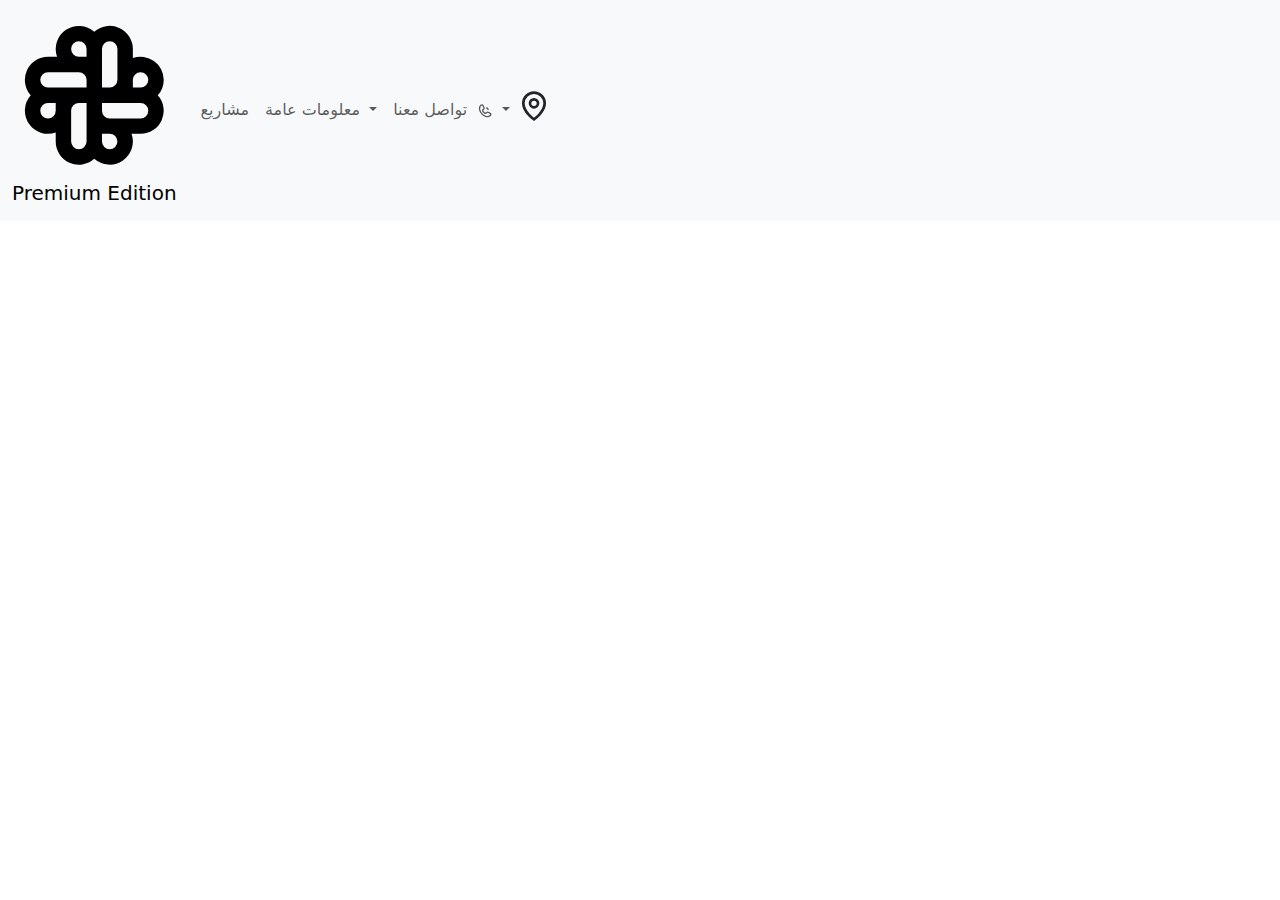
==== mainPage.html @ 316cc1df "Add files via upload" ====
<html lang="en">
<head>
    <meta charset="UTF-8">
    <meta name="viewport" content="width=device-width, initial-scale=1.0">
    <title>Premium Edition</title>
    <link href="https://cdn.jsdelivr.net/npm/bootstrap@5.3.3/dist/css/bootstrap.min.css" rel="stylesheet" integrity="sha384-QWTKZyjpPEjISv5WaRU9OFeRpok6YctnYmDr5pNlyT2bRjXh0JMhjY6hW+ALEwIH" crossorigin="anonymous">
    <link rel="stylesheet" href="/css/mainPage.css">
    <link href="https://fonts.googleapis.com/css2?family=Roboto:wght@900&family=Playfair+Display:wght@700&display=swap" rel="stylesheet">

</head>
<body>
    
    <nav class="navbar navbar-expand-lg bg-body-tertiary PremiumNav">
        <div class="container-fluid">
          <a class="navbar-brand" href="#"> <svg xmlns="http://www.w3.org/2000/svg" class="logo" viewBox="0 0 256 256"><path fill="currentColor" d="M236 104a36 36 0 0 0-48-33.94V56a36 36 0 0 0-60-26.8A36 36 0 0 0 70.06 68H56a36 36 0 0 0-26.8 60A36 36 0 0 0 68 185.94V200a36 36 0 0 0 60 26.8a36 36 0 0 0 57.94-38.8H200a36 36 0 0 0 26.8-60a35.82 35.82 0 0 0 9.2-24m-36-12a12 12 0 0 1 0 24h-12v-12a12 12 0 0 1 12-12m-48-48a12 12 0 0 1 12 12v48a12 12 0 0 1-12 12h-12V56a12 12 0 0 1 12-12M92 56a12 12 0 0 1 24 0v12h-12a12 12 0 0 1-12-12M56 92h48a12 12 0 0 1 12 12v12H56a12 12 0 0 1 0-24m0 72a12 12 0 0 1 0-24h12v12a12 12 0 0 1-12 12m48 48a12 12 0 0 1-12-12v-48a12 12 0 0 1 12-12h12v60a12 12 0 0 1-12 12m60-12a12 12 0 0 1-24 0v-12h12a12 12 0 0 1 12 12m36-36h-48a12 12 0 0 1-12-12v-12h60a12 12 0 0 1 0 24"/></svg> <div class="logoName"> Premium Edition </div></a>
          <button class="navbar-toggler" type="button" data-bs-toggle="collapse" data-bs-target="#navbarScroll" aria-controls="navbarScroll" aria-expanded="false" aria-label="Toggle navigation">
            <span class="navbar-toggler-icon"></span>
          </button>
          <div class="collapse navbar-collapse txtSide" id="navbarScroll">
            <ul class="navbar-nav me-auto my-2 my-lg-0 navbar-nav-scroll" style="--bs-scroll-height: 250px;">
              <!-- <li class="nav-item">
                <a class="nav-link active"  aria-current="page" href="#"><svg class="homeBtn" xmlns="http://www.w3.org/2000/svg" width="3em" height="3em" viewBox="0 0 24 24"><path fill="currentColor" d="M6 19h3v-6h6v6h3v-9l-6-4.5L6 10zm-2 2V9l8-6l8 6v12h-7v-6h-2v6zm8-8.75"/></svg></a>
              </li> -->
              <li class="nav-item">
                <a class="nav-link navText" href="#">مشاريع</a>
              </li>
              <li class="nav-item dropdown">
                <a class="nav-link dropdown-toggle navText" href="#" role="button" data-bs-toggle="dropdown" aria-expanded="false">
                  معلومات عامة
                </a>
                <ul class="dropdown-menu">
                  <li><a class="dropdown-item" href="#">Action</a></li>
                  <li><a class="dropdown-item" href="#">Another action</a></li>
                  <li><hr class="dropdown-divider"></li>
                  <li><a class="dropdown-item" href="#">Something else here</a></li>
                </ul>
              </li>
              <li class="nav-item dropdown">
                <a class="nav-link dropdown-toggle navText" href="#" role="button" data-bs-toggle="dropdown" aria-expanded="false">
                  تواصل معنا &nbsp;<svg xmlns="http://www.w3.org/2000/svg" width="1em" height="1em" viewBox="0 0 24 24"><g fill="none" stroke="currentColor" stroke-linecap="round" stroke-linejoin="round" stroke-width="2"><path stroke-dasharray="64" stroke-dashoffset="64" d="M8 3c0.5 0 2.5 4.5 2.5 5c0 1 -1.5 2 -2 3c-0.5 1 0.5 2 1.5 3c0.39 0.39 2 2 3 1.5c1 -0.5 2 -2 3 -2c0.5 0 5 2 5 2.5c0 2 -1.5 3.5 -3 4c-1.5 0.5 -2.5 0.5 -4.5 0c-2 -0.5 -3.5 -1 -6 -3.5c-2.5 -2.5 -3 -4 -3.5 -6c-0.5 -2 -0.5 -3 0 -4.5c0.5 -1.5 2 -3 4 -3Z"><animate fill="freeze" attributeName="stroke-dashoffset" dur="0.6s" values="64;0"/><animateTransform id="lineMdPhoneCallLoop0" fill="freeze" attributeName="transform" begin="0.6s;lineMdPhoneCallLoop0.begin+2.7s" dur="0.5s" type="rotate" values="0 12 12;15 12 12;0 12 12;-12 12 12;0 12 12;12 12 12;0 12 12;-15 12 12;0 12 12"/></path><path stroke-dasharray="4" stroke-dashoffset="4" d="M15.76 8.28c-0.5 -0.51 -1.1 -0.93 -1.76 -1.24M15.76 8.28c0.49 0.49 0.9 1.08 1.2 1.72"><animate fill="freeze" attributeName="stroke-dashoffset" begin="lineMdPhoneCallLoop0.begin+0s" dur="2.7s" keyTimes="0;0.111;0.259;0.37;1" values="4;0;0;4;4"/></path><path stroke-dasharray="6" stroke-dashoffset="6" d="M18.67 5.35c-1 -1 -2.26 -1.73 -3.67 -2.1M18.67 5.35c0.99 1 1.72 2.25 2.08 3.65"><animate fill="freeze" attributeName="stroke-dashoffset" begin="lineMdPhoneCallLoop0.begin+0.2s" dur="2.7s" keyTimes="0;0.074;0.185;0.333;0.444;1" values="6;6;0;0;6;6"/></path></g></svg>
                </a>
                <ul class="dropdown-menu">
                  <li><a class="dropdown-item" href="#"><svg xmlns="http://www.w3.org/2000/svg" width="1.4em" height="1.4em" viewBox="0 0 2048 2048"><path fill="currentColor" d="M1402 1307q39 0 76 15t65 43l191 191q28 28 43 65t15 76t-15 76t-43 65l-96 96q-63 62-143 88t-166 26q-107 0-221-33t-228-94t-223-142t-207-179t-180-207t-143-223t-93-228T0 720q0-77 13-131t40-98t66-85t91-92q28-28 65-43t76-15t76 15t65 43l191 191q28 28 43 65t15 76t-13 69t-32 56t-42 46t-42 40t-33 37t-13 39q0 29 21 50l478 478q21 21 50 21q21 0 39-13t37-32t39-42t46-42t55-33t71-13m-71 613q60 0 101-11t74-34t65-54t72-73q21-21 21-50q0-30-21-51l-191-191q-21-21-51-21q-21 0-39 13t-37 32t-39 42t-45 42t-56 33t-70 13q-40 0-76-15t-65-44l-477-477q-28-28-43-64t-16-77q0-39 13-69t32-56t42-45t42-40t33-37t13-40q0-29-21-50L401 405q-21-21-50-21q-30 0-51 21q-41 41-73 72t-54 64t-33 75t-12 101q0 95 31 197t86 204t130 202t165 188t188 164t201 131t205 86t197 31m717-1536v128h-384v384h-128V512h-384V384h384V0h128v384z"/></svg>&nbsp;Phone</a></li>
                  <li><a class="dropdown-item" href="#"><svg xmlns="http://www.w3.org/2000/svg" width="1.4em" height="1.4em" viewBox="0 0 24 24"><path fill="currentColor" d="M19.05 4.91A9.82 9.82 0 0 0 12.04 2c-5.46 0-9.91 4.45-9.91 9.91c0 1.75.46 3.45 1.32 4.95L2.05 22l5.25-1.38c1.45.79 3.08 1.21 4.74 1.21c5.46 0 9.91-4.45 9.91-9.91c0-2.65-1.03-5.14-2.9-7.01m-7.01 15.24c-1.48 0-2.93-.4-4.2-1.15l-.3-.18l-3.12.82l.83-3.04l-.2-.31a8.26 8.26 0 0 1-1.26-4.38c0-4.54 3.7-8.24 8.24-8.24c2.2 0 4.27.86 5.82 2.42a8.18 8.18 0 0 1 2.41 5.83c.02 4.54-3.68 8.23-8.22 8.23m4.52-6.16c-.25-.12-1.47-.72-1.69-.81c-.23-.08-.39-.12-.56.12c-.17.25-.64.81-.78.97c-.14.17-.29.19-.54.06c-.25-.12-1.05-.39-1.99-1.23c-.74-.66-1.23-1.47-1.38-1.72c-.14-.25-.02-.38.11-.51c.11-.11.25-.29.37-.43s.17-.25.25-.41c.08-.17.04-.31-.02-.43s-.56-1.34-.76-1.84c-.2-.48-.41-.42-.56-.43h-.48c-.17 0-.43.06-.66.31c-.22.25-.86.85-.86 2.07s.89 2.4 1.01 2.56c.12.17 1.75 2.67 4.23 3.74c.59.26 1.05.41 1.41.52c.59.19 1.13.16 1.56.1c.48-.07 1.47-.6 1.67-1.18c.21-.58.21-1.07.14-1.18s-.22-.16-.47-.28"/></svg>&nbsp;whatsapp</a></li>
                  <li><a class="dropdown-item" href="#"><svg xmlns="http://www.w3.org/2000/svg" width="1.4em" height="1.4em" viewBox="0 0 15 15"><path fill="none" stroke="currentColor" d="M11 3.5h1M4.5.5h6a4 4 0 0 1 4 4v6a4 4 0 0 1-4 4h-6a4 4 0 0 1-4-4v-6a4 4 0 0 1 4-4Zm3 10a3 3 0 1 1 0-6a3 3 0 0 1 0 6Z"/></svg>&nbsp; instagram</a></li>
                  <li><a class="dropdown-item" href="#"><svg xmlns="http://www.w3.org/2000/svg" width="1.4em" height="1.4em" viewBox="0 0 1024 1024"><path fill="currentColor" d="M880 112H144c-17.7 0-32 14.3-32 32v736c0 17.7 14.3 32 32 32h736c17.7 0 32-14.3 32-32V144c0-17.7-14.3-32-32-32m-32 736H663.9V602.2h104l15.6-120.7H663.9v-77.1c0-35 9.7-58.8 59.8-58.8h63.9v-108c-11.1-1.5-49-4.8-93.2-4.8c-92.2 0-155.3 56.3-155.3 159.6v89H434.9v120.7h104.3V848H176V176h672z"/></svg>&nbsp; facebook</a></li>
                  <li><a class="dropdown-item" href="#"><svg xmlns="http://www.w3.org/2000/svg" width="1.4em" height="1.4em" viewBox="0 0 14 14"><g fill="none" stroke="currentColor" stroke-linecap="round" stroke-linejoin="round"><path d="M1.743 12.003h2.65V3.088l-.812-.52C2.406 1.816.86 2.658.86 4.05v7.074c0 .486.396.88.884.88Z"/><path d="M.86 4.05v1.176l3.533 2.263l2.65 1.698l2.65-1.698l3.534-2.263V4.049c0-1.392-1.547-2.234-2.723-1.48l-.81.52l-2.651 1.697l-2.65-1.698l-.812-.52C2.406 1.816.86 2.658.86 4.05"/><path d="M9.693 12.003h2.65a.88.88 0 0 0 .883-.88V4.049c0-1.392-1.546-2.234-2.722-1.48l-.811.52z"/></g></svg> &nbsp; Email</a></li>

                  <li><hr class="dropdown-divider"></li>
                  <li><a class="dropdown-item" href="#">نحن جاهزين لخدمتكم</a></li>
                </ul>
              </li>
              <li><a class="dropdown-item navText" href="#locationMap"><svg  xmlns="http://www.w3.org/2000/svg" width="2em" height="2em" class="locationBtn" viewBox="0 0 24 24"><path fill="currentColor" d="M12 3a7 7 0 0 0-7 7c0 2.862 1.782 5.623 3.738 7.762A26 26 0 0 0 12 20.758q.262-.201.615-.49a26 26 0 0 0 2.647-2.504C17.218 15.623 19 12.863 19 10a7 7 0 0 0-7-7m0 20.214l-.567-.39l-.003-.002l-.006-.005l-.02-.014l-.075-.053l-.27-.197a28 28 0 0 1-3.797-3.44C5.218 16.875 3 13.636 3 9.999a9 9 0 0 1 18 0c0 3.637-2.218 6.877-4.262 9.112a28 28 0 0 1-3.796 3.44a17 17 0 0 1-.345.251l-.021.014l-.006.005l-.002.001zM12 8a2 2 0 1 0 0 4a2 2 0 0 0 0-4m-4 2a4 4 0 1 1 8 0a4 4 0 0 1-8 0"/></svg></a></li>
            </ul>
            <!-- <form class="d-flex" role="search">
              <input class="form-control me-2" type="search" placeholder="Search" aria-label="Search">
              <button class="btn btn-outline-success" type="submit">Search</button>
            </form> -->
          </div>
        </div>
      </nav>

  <div class="imageContainer">
    <img class="mainImage" src="/images/pexels-ingo-188035.jpg" alt="">
    </div>

    <center><iframe id="locationMap" src="https://www.google.com/maps/embed?pb=!1m17!1m12!1m3!1d3217.1578702518723!2d43.968654!3d36.259946!2m3!1f0!2f0!3f0!3m2!1i1024!2i768!4f13.1!3m2!1m1!2zMzbCsDE1JzM1LjgiTiA0M8KwNTgnMDcuMiJF!5e0!3m2!1sar!2siq!4v1728079597696!5m2!1sar!2siq" width="95%" height="450" style="border:0;" allowfullscreen="" loading="lazy" referrerpolicy="no-referrer-when-downgrade"></iframe></center>
    

    
        <script src="https://cdn.jsdelivr.net/npm/@popperjs/core@2.11.6/dist/umd/popper.min.js"></script>
        <script src="https://cdn.jsdelivr.net/npm/bootstrap@5.3.0-alpha1/dist/js/bootstrap.min.js"></script>
      
</body>
</html>
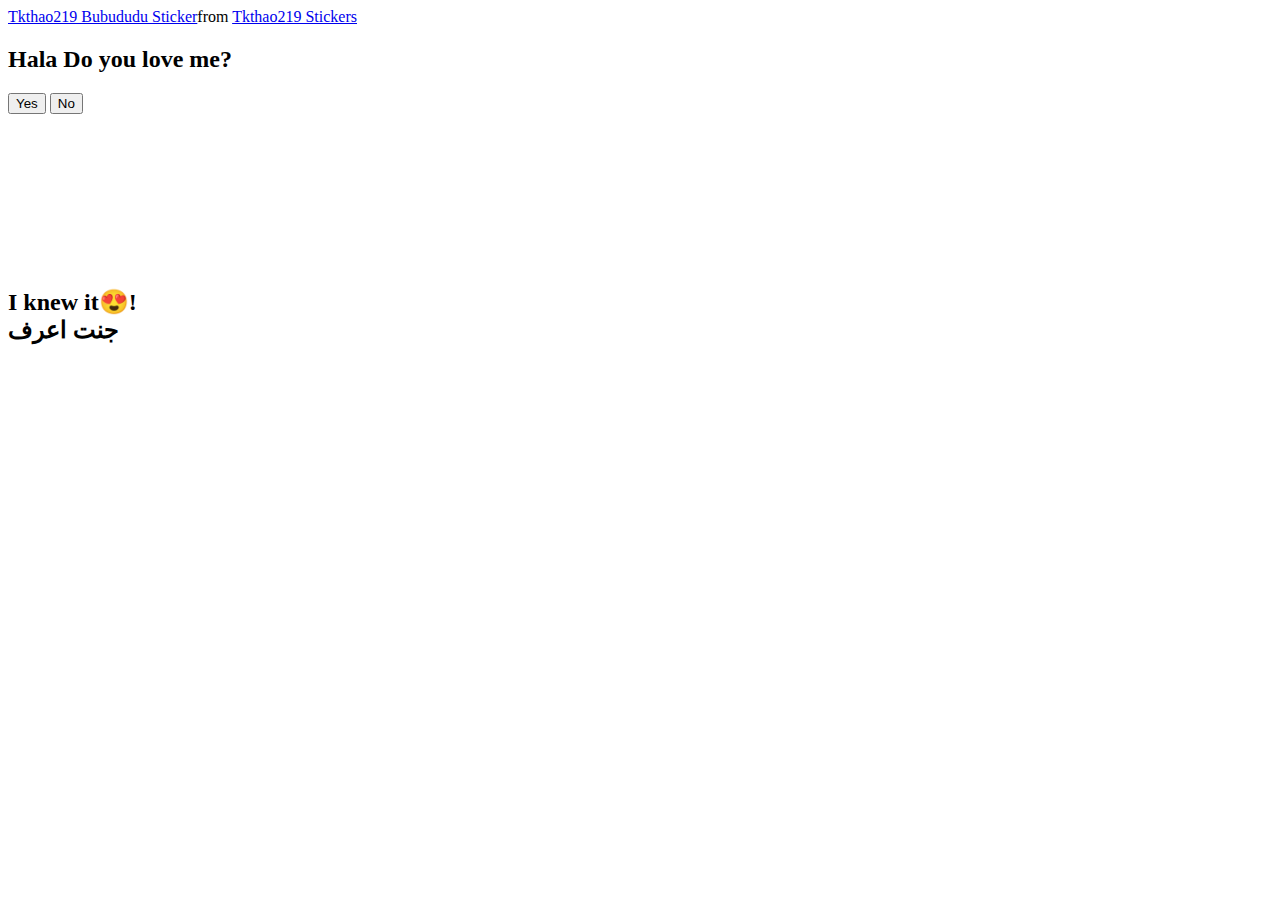
==== commit 80a030a3: "mainPage.html" ====
--- a/mainPage.html
+++ b/mainPage.html
@@ -1,76 +1,59 @@
- 
+<!DOCTYPE html>
 <html lang="en">
-<head>
-    <meta charset="UTF-8">
-    <meta name="viewport" content="width=device-width, initial-scale=1.0">
-    <title>Premium Edition</title>
-    <link href="https://cdn.jsdelivr.net/npm/bootstrap@5.3.3/dist/css/bootstrap.min.css" rel="stylesheet" integrity="sha384-QWTKZyjpPEjISv5WaRU9OFeRpok6YctnYmDr5pNlyT2bRjXh0JMhjY6hW+ALEwIH" crossorigin="anonymous">
-    <link rel="stylesheet" href="/css/mainPage.css">
-    <link href="https://fonts.googleapis.com/css2?family=Roboto:wght@900&family=Playfair+Display:wght@700&display=swap" rel="stylesheet">
+  <head>
+    <meta charset="UTF-8" />
+    <meta name="viewport" content="width=device-width, initial-scale=1.0" />
+    <link rel="preconnect" href="https://fonts.googleapis.com" />
+    <link rel="preconnect" href="https://fonts.gstatic.com" crossorigin />
+    <link
+      href="https://fonts.googleapis.com/css2?family=Quicksand:wght@300..700&display=swap"
+      rel="stylesheet" />
+    <link rel="stylesheet" href="do_you_love_me.css" />
+    <link rel="icon" href="broken heart.png" />
 
-</head>
-<body>
-    
-    <nav class="navbar navbar-expand-lg bg-body-tertiary PremiumNav">
-        <div class="container-fluid">
-          <a class="navbar-brand" href="#"> <svg xmlns="http://www.w3.org/2000/svg" class="logo" viewBox="0 0 256 256"><path fill="currentColor" d="M236 104a36 36 0 0 0-48-33.94V56a36 36 0 0 0-60-26.8A36 36 0 0 0 70.06 68H56a36 36 0 0 0-26.8 60A36 36 0 0 0 68 185.94V200a36 36 0 0 0 60 26.8a36 36 0 0 0 57.94-38.8H200a36 36 0 0 0 26.8-60a35.82 35.82 0 0 0 9.2-24m-36-12a12 12 0 0 1 0 24h-12v-12a12 12 0 0 1 12-12m-48-48a12 12 0 0 1 12 12v48a12 12 0 0 1-12 12h-12V56a12 12 0 0 1 12-12M92 56a12 12 0 0 1 24 0v12h-12a12 12 0 0 1-12-12M56 92h48a12 12 0 0 1 12 12v12H56a12 12 0 0 1 0-24m0 72a12 12 0 0 1 0-24h12v12a12 12 0 0 1-12 12m48 48a12 12 0 0 1-12-12v-48a12 12 0 0 1 12-12h12v60a12 12 0 0 1-12 12m60-12a12 12 0 0 1-24 0v-12h12a12 12 0 0 1 12 12m36-36h-48a12 12 0 0 1-12-12v-12h60a12 12 0 0 1 0 24"/></svg> <div class="logoName"> Premium Edition </div></a>
-          <button class="navbar-toggler" type="button" data-bs-toggle="collapse" data-bs-target="#navbarScroll" aria-controls="navbarScroll" aria-expanded="false" aria-label="Toggle navigation">
-            <span class="navbar-toggler-icon"></span>
-          </button>
-          <div class="collapse navbar-collapse txtSide" id="navbarScroll">
-            <ul class="navbar-nav me-auto my-2 my-lg-0 navbar-nav-scroll" style="--bs-scroll-height: 250px;">
-              <!-- <li class="nav-item">
-                <a class="nav-link active"  aria-current="page" href="#"><svg class="homeBtn" xmlns="http://www.w3.org/2000/svg" width="3em" height="3em" viewBox="0 0 24 24"><path fill="currentColor" d="M6 19h3v-6h6v6h3v-9l-6-4.5L6 10zm-2 2V9l8-6l8 6v12h-7v-6h-2v6zm8-8.75"/></svg></a>
-              </li> -->
-              <li class="nav-item">
-                <a class="nav-link navText" href="#">مشاريع</a>
-              </li>
-              <li class="nav-item dropdown">
-                <a class="nav-link dropdown-toggle navText" href="#" role="button" data-bs-toggle="dropdown" aria-expanded="false">
-                  معلومات عامة
-                </a>
-                <ul class="dropdown-menu">
-                  <li><a class="dropdown-item" href="#">Action</a></li>
-                  <li><a class="dropdown-item" href="#">Another action</a></li>
-                  <li><hr class="dropdown-divider"></li>
-                  <li><a class="dropdown-item" href="#">Something else here</a></li>
-                </ul>
-              </li>
-              <li class="nav-item dropdown">
-                <a class="nav-link dropdown-toggle navText" href="#" role="button" data-bs-toggle="dropdown" aria-expanded="false">
-                  تواصل معنا &nbsp;<svg xmlns="http://www.w3.org/2000/svg" width="1em" height="1em" viewBox="0 0 24 24"><g fill="none" stroke="currentColor" stroke-linecap="round" stroke-linejoin="round" stroke-width="2"><path stroke-dasharray="64" stroke-dashoffset="64" d="M8 3c0.5 0 2.5 4.5 2.5 5c0 1 -1.5 2 -2 3c-0.5 1 0.5 2 1.5 3c0.39 0.39 2 2 3 1.5c1 -0.5 2 -2 3 -2c0.5 0 5 2 5 2.5c0 2 -1.5 3.5 -3 4c-1.5 0.5 -2.5 0.5 -4.5 0c-2 -0.5 -3.5 -1 -6 -3.5c-2.5 -2.5 -3 -4 -3.5 -6c-0.5 -2 -0.5 -3 0 -4.5c0.5 -1.5 2 -3 4 -3Z"><animate fill="freeze" attributeName="stroke-dashoffset" dur="0.6s" values="64;0"/><animateTransform id="lineMdPhoneCallLoop0" fill="freeze" attributeName="transform" begin="0.6s;lineMdPhoneCallLoop0.begin+2.7s" dur="0.5s" type="rotate" values="0 12 12;15 12 12;0 12 12;-12 12 12;0 12 12;12 12 12;0 12 12;-15 12 12;0 12 12"/></path><path stroke-dasharray="4" stroke-dashoffset="4" d="M15.76 8.28c-0.5 -0.51 -1.1 -0.93 -1.76 -1.24M15.76 8.28c0.49 0.49 0.9 1.08 1.2 1.72"><animate fill="freeze" attributeName="stroke-dashoffset" begin="lineMdPhoneCallLoop0.begin+0s" dur="2.7s" keyTimes="0;0.111;0.259;0.37;1" values="4;0;0;4;4"/></path><path stroke-dasharray="6" stroke-dashoffset="6" d="M18.67 5.35c-1 -1 -2.26 -1.73 -3.67 -2.1M18.67 5.35c0.99 1 1.72 2.25 2.08 3.65"><animate fill="freeze" attributeName="stroke-dashoffset" begin="lineMdPhoneCallLoop0.begin+0.2s" dur="2.7s" keyTimes="0;0.074;0.185;0.333;0.444;1" values="6;6;0;0;6;6"/></path></g></svg>
-                </a>
-                <ul class="dropdown-menu">
-                  <li><a class="dropdown-item" href="#"><svg xmlns="http://www.w3.org/2000/svg" width="1.4em" height="1.4em" viewBox="0 0 2048 2048"><path fill="currentColor" d="M1402 1307q39 0 76 15t65 43l191 191q28 28 43 65t15 76t-15 76t-43 65l-96 96q-63 62-143 88t-166 26q-107 0-221-33t-228-94t-223-142t-207-179t-180-207t-143-223t-93-228T0 720q0-77 13-131t40-98t66-85t91-92q28-28 65-43t76-15t76 15t65 43l191 191q28 28 43 65t15 76t-13 69t-32 56t-42 46t-42 40t-33 37t-13 39q0 29 21 50l478 478q21 21 50 21q21 0 39-13t37-32t39-42t46-42t55-33t71-13m-71 613q60 0 101-11t74-34t65-54t72-73q21-21 21-50q0-30-21-51l-191-191q-21-21-51-21q-21 0-39 13t-37 32t-39 42t-45 42t-56 33t-70 13q-40 0-76-15t-65-44l-477-477q-28-28-43-64t-16-77q0-39 13-69t32-56t42-45t42-40t33-37t13-40q0-29-21-50L401 405q-21-21-50-21q-30 0-51 21q-41 41-73 72t-54 64t-33 75t-12 101q0 95 31 197t86 204t130 202t165 188t188 164t201 131t205 86t197 31m717-1536v128h-384v384h-128V512h-384V384h384V0h128v384z"/></svg>&nbsp;Phone</a></li>
-                  <li><a class="dropdown-item" href="#"><svg xmlns="http://www.w3.org/2000/svg" width="1.4em" height="1.4em" viewBox="0 0 24 24"><path fill="currentColor" d="M19.05 4.91A9.82 9.82 0 0 0 12.04 2c-5.46 0-9.91 4.45-9.91 9.91c0 1.75.46 3.45 1.32 4.95L2.05 22l5.25-1.38c1.45.79 3.08 1.21 4.74 1.21c5.46 0 9.91-4.45 9.91-9.91c0-2.65-1.03-5.14-2.9-7.01m-7.01 15.24c-1.48 0-2.93-.4-4.2-1.15l-.3-.18l-3.12.82l.83-3.04l-.2-.31a8.26 8.26 0 0 1-1.26-4.38c0-4.54 3.7-8.24 8.24-8.24c2.2 0 4.27.86 5.82 2.42a8.18 8.18 0 0 1 2.41 5.83c.02 4.54-3.68 8.23-8.22 8.23m4.52-6.16c-.25-.12-1.47-.72-1.69-.81c-.23-.08-.39-.12-.56.12c-.17.25-.64.81-.78.97c-.14.17-.29.19-.54.06c-.25-.12-1.05-.39-1.99-1.23c-.74-.66-1.23-1.47-1.38-1.72c-.14-.25-.02-.38.11-.51c.11-.11.25-.29.37-.43s.17-.25.25-.41c.08-.17.04-.31-.02-.43s-.56-1.34-.76-1.84c-.2-.48-.41-.42-.56-.43h-.48c-.17 0-.43.06-.66.31c-.22.25-.86.85-.86 2.07s.89 2.4 1.01 2.56c.12.17 1.75 2.67 4.23 3.74c.59.26 1.05.41 1.41.52c.59.19 1.13.16 1.56.1c.48-.07 1.47-.6 1.67-1.18c.21-.58.21-1.07.14-1.18s-.22-.16-.47-.28"/></svg>&nbsp;whatsapp</a></li>
-                  <li><a class="dropdown-item" href="#"><svg xmlns="http://www.w3.org/2000/svg" width="1.4em" height="1.4em" viewBox="0 0 15 15"><path fill="none" stroke="currentColor" d="M11 3.5h1M4.5.5h6a4 4 0 0 1 4 4v6a4 4 0 0 1-4 4h-6a4 4 0 0 1-4-4v-6a4 4 0 0 1 4-4Zm3 10a3 3 0 1 1 0-6a3 3 0 0 1 0 6Z"/></svg>&nbsp; instagram</a></li>
-                  <li><a class="dropdown-item" href="#"><svg xmlns="http://www.w3.org/2000/svg" width="1.4em" height="1.4em" viewBox="0 0 1024 1024"><path fill="currentColor" d="M880 112H144c-17.7 0-32 14.3-32 32v736c0 17.7 14.3 32 32 32h736c17.7 0 32-14.3 32-32V144c0-17.7-14.3-32-32-32m-32 736H663.9V602.2h104l15.6-120.7H663.9v-77.1c0-35 9.7-58.8 59.8-58.8h63.9v-108c-11.1-1.5-49-4.8-93.2-4.8c-92.2 0-155.3 56.3-155.3 159.6v89H434.9v120.7h104.3V848H176V176h672z"/></svg>&nbsp; facebook</a></li>
-                  <li><a class="dropdown-item" href="#"><svg xmlns="http://www.w3.org/2000/svg" width="1.4em" height="1.4em" viewBox="0 0 14 14"><g fill="none" stroke="currentColor" stroke-linecap="round" stroke-linejoin="round"><path d="M1.743 12.003h2.65V3.088l-.812-.52C2.406 1.816.86 2.658.86 4.05v7.074c0 .486.396.88.884.88Z"/><path d="M.86 4.05v1.176l3.533 2.263l2.65 1.698l2.65-1.698l3.534-2.263V4.049c0-1.392-1.547-2.234-2.723-1.48l-.81.52l-2.651 1.697l-2.65-1.698l-.812-.52C2.406 1.816.86 2.658.86 4.05"/><path d="M9.693 12.003h2.65a.88.88 0 0 0 .883-.88V4.049c0-1.392-1.546-2.234-2.722-1.48l-.811.52z"/></g></svg> &nbsp; Email</a></li>
+    <title>DO you forgive me?</title>
+  </head>
+  <body>
+    <!-- for more code, visit my tiktok account -->
+    <!-- tiktok "meowish" -->
 
-                  <li><hr class="dropdown-divider"></li>
-                  <li><a class="dropdown-item" href="#">نحن جاهزين لخدمتكم</a></li>
-                </ul>
-              </li>
-              <li><a class="dropdown-item navText" href="#locationMap"><svg  xmlns="http://www.w3.org/2000/svg" width="2em" height="2em" class="locationBtn" viewBox="0 0 24 24"><path fill="currentColor" d="M12 3a7 7 0 0 0-7 7c0 2.862 1.782 5.623 3.738 7.762A26 26 0 0 0 12 20.758q.262-.201.615-.49a26 26 0 0 0 2.647-2.504C17.218 15.623 19 12.863 19 10a7 7 0 0 0-7-7m0 20.214l-.567-.39l-.003-.002l-.006-.005l-.02-.014l-.075-.053l-.27-.197a28 28 0 0 1-3.797-3.44C5.218 16.875 3 13.636 3 9.999a9 9 0 0 1 18 0c0 3.637-2.218 6.877-4.262 9.112a28 28 0 0 1-3.796 3.44a17 17 0 0 1-.345.251l-.021.014l-.006.005l-.002.001zM12 8a2 2 0 1 0 0 4a2 2 0 0 0 0-4m-4 2a4 4 0 1 1 8 0a4 4 0 0 1-8 0"/></svg></a></li>
-            </ul>
-            <!-- <form class="d-flex" role="search">
-              <input class="form-control me-2" type="search" placeholder="Search" aria-label="Search">
-              <button class="btn btn-outline-success" type="submit">Search</button>
-            </form> -->
-          </div>
-        </div>
-      </nav>
+    <div class="question-container container">
+      <div
+        class="tenor-gif-embed"
+        data-postid="25789758"
+        data-share-method="host"
+        data-width="100%">
+        <a href="https://tenor.com/view/tkthao219-bubududu-gif-25789758"
+          >Tkthao219 Bubududu Sticker</a
+        >from
+        <a href="https://tenor.com/search/tkthao219-stickers"
+          >Tkthao219 Stickers</a
+        >
+      </div>
+      <script
+        type="text/javascript"
+        async
+        src="https://tenor.com/embed.js"></script>
 
-  <div class="imageContainer">
-    <img class="mainImage" src="/images/pexels-ingo-188035.jpg" alt="">
+      <h2 class="question">Hala Do you love me?</h2>
+      <div class="button-container">
+        <button class="yes-btn btn js-yes-btn">Yes</button>
+        <button class="no-btn btn js-no-btn">No</button>
+      </div>
+    </div>
+    <div class="result-container container">
+      <video class="gif-result" src="cute love gif.mp4" autoplay loop></video>
+      <h2>I knew it😍! <br> جنت اعرف</h2>
     </div>
 
-    <center><iframe id="locationMap" src="https://www.google.com/maps/embed?pb=!1m17!1m12!1m3!1d3217.1578702518723!2d43.968654!3d36.259946!2m3!1f0!2f0!3f0!3m2!1i1024!2i768!4f13.1!3m2!1m1!2zMzbCsDE1JzM1LjgiTiA0M8KwNTgnMDcuMiJF!5e0!3m2!1sar!2siq!4v1728079597696!5m2!1sar!2siq" width="95%" height="450" style="border:0;" allowfullscreen="" loading="lazy" referrerpolicy="no-referrer-when-downgrade"></iframe></center>
-    
-
-    
-        <script src="https://cdn.jsdelivr.net/npm/@popperjs/core@2.11.6/dist/umd/popper.min.js"></script>
-        <script src="https://cdn.jsdelivr.net/npm/bootstrap@5.3.0-alpha1/dist/js/bootstrap.min.js"></script>
-      
-</body>
-</html>+    <div class="cssload-main">
+      <div class="cssload-heart">
+        <span class="cssload-heartL"></span>
+        <span class="cssload-heartR"></span>
+        <span class="cssload-square"></span>
+      </div>
+      <div class="cssload-shadow"></div>
+    </div>
+    <script src="do_you_love_me.js"></script>
+  </body>
+</html>
